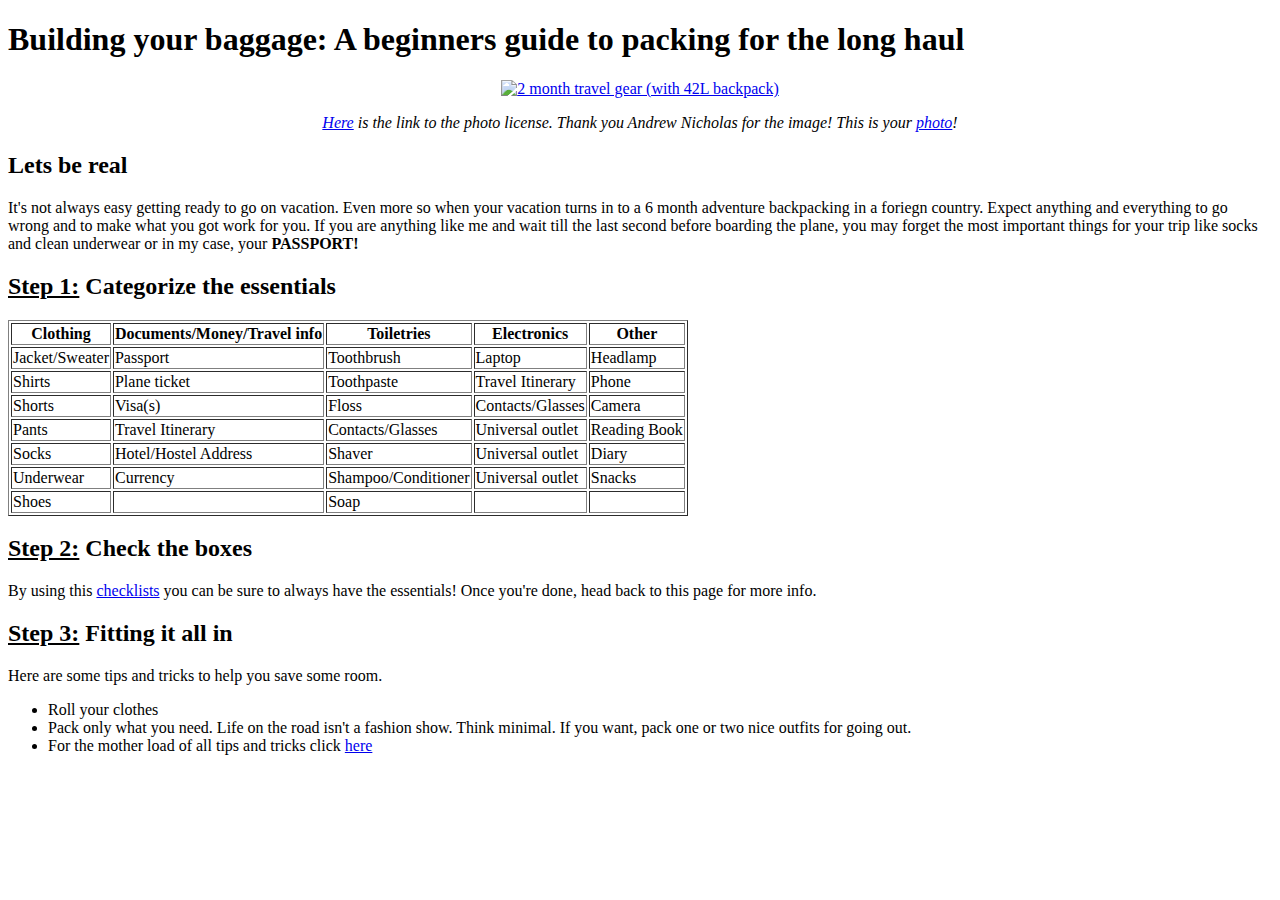
==== index.html @ 7cc937d9 "added photo license and credit" ====
<!DOCTYPE html>
<html>
<head>
	<title>Assignment 2.5</title>
</head>
<body>

<h1>Building your baggage: A beginners guide to packing for the long haul</h1>

<center>
<a data-flickr-embed="true"  href="https://www.flickr.com/photos/zip0082/6425623495/" title="2 month travel gear (with 42L backpack)"><img src="https://farm8.staticflickr.com/7001/6425623495_44d5885e37_z.jpg" width="640" height="425" alt="2 month travel gear (with 42L backpack)"></a><script async src="//embedr.flickr.com/assets/client-code.js" charset="utf-8"></script>
<i>
<p><a href="https://creativecommons.org/licenses/by-nc/2.0/">Here</a> is the link to the photo license. Thank you Andrew Nicholas for the image! This is your <a href="https://www.flickr.com/photos/zip0082/6425623495/in/[base64]">photo</a>!</p>
</i>
</Center>

<div>
<h2>Lets be real</h2>

<p>It's not always easy getting ready to go on vacation. Even more so when your vacation turns in to a 6 month adventure backpacking in a foriegn country. Expect anything and everything to go wrong and to make what you got work for you. If you are anything like me and wait till the last second before boarding the plane, you may forget the most important things for your trip like socks and clean underwear or in my case, your <strong>PASSPORT!</strong></p>
</div>

<div>
<h2><u>Step 1:</u> Categorize the essentials</h2>
<table border =1>
	<tr>
		<th>Clothing</th>
		<th>Documents/Money/Travel info</th>
		<th>Toiletries</th>
		<th>Electronics</th>
		<th>Other</th>
	</tr>
	<tr>
		<td>Jacket/Sweater</td>
		<td>Passport</td>
		<td>Toothbrush</td>
		<td>Laptop</td>
		<td>Headlamp</td>
	</tr>
	<tr>
		<td>Shirts</td>
		<td>Plane ticket</td>
		<td>Toothpaste</td>
		<td>Travel Itinerary</td>
		<td>Phone</td>
	</tr>
	<tr>
		<td>Shorts</td>
		<td>Visa(s)</td>
		<td>Floss</td>
		<td>Contacts/Glasses</td>
		<td>Camera</td>
	</tr>
	<tr>
		<td>Pants</td>
		<td>Travel Itinerary</td>
		<td>Contacts/Glasses</td>
		<td>Universal outlet</td>
		<td>Reading Book</td>
	</tr>
	<tr>
		<td>Socks</td>
		<td>Hotel/Hostel Address</td>
		<td>Shaver</td>
		<td>Universal outlet</td>
		<td>Diary</td>
	</tr>
	<tr>
		<td>Underwear</td>
		<td>Currency</td>
		<td>Shampoo/Conditioner</td>
		<td>Universal outlet</td>
		<td>Snacks</td>
	</tr>
	<tr>
		<td>Shoes</td>
		<td>&nbsp;</td>
		<td>Soap</td>
		<td>&nbsp;</td>
		<td>&nbsp;</td>
	</tr>
</table>
</div>

<div>
<h2><u>Step 2:</u> Check the boxes</h2>

<p> By using this <a href="checklist.html">checklists</a> you can be sure to always have the essentials! Once you're done, head back to this page for more info.</p>
</div>

<h2><u>Step 3:</u> Fitting it all in</h2>
<p>Here are some tips and tricks to help you save some room.</p>
<ul>
	<li>Roll your clothes</li>
	<li>Pack only what you need. Life on the road isn't a fashion show. Think minimal. If you want, pack one or two nice outfits for going out.</li>
	<li>For the mother load of all tips and tricks click <a href="http://www.buzzfeed.com/ariellecalderon/summer-travel-hacks#.nsD7l52mv" target="_blank">here</a></li>
</ul>

</body>
</html>
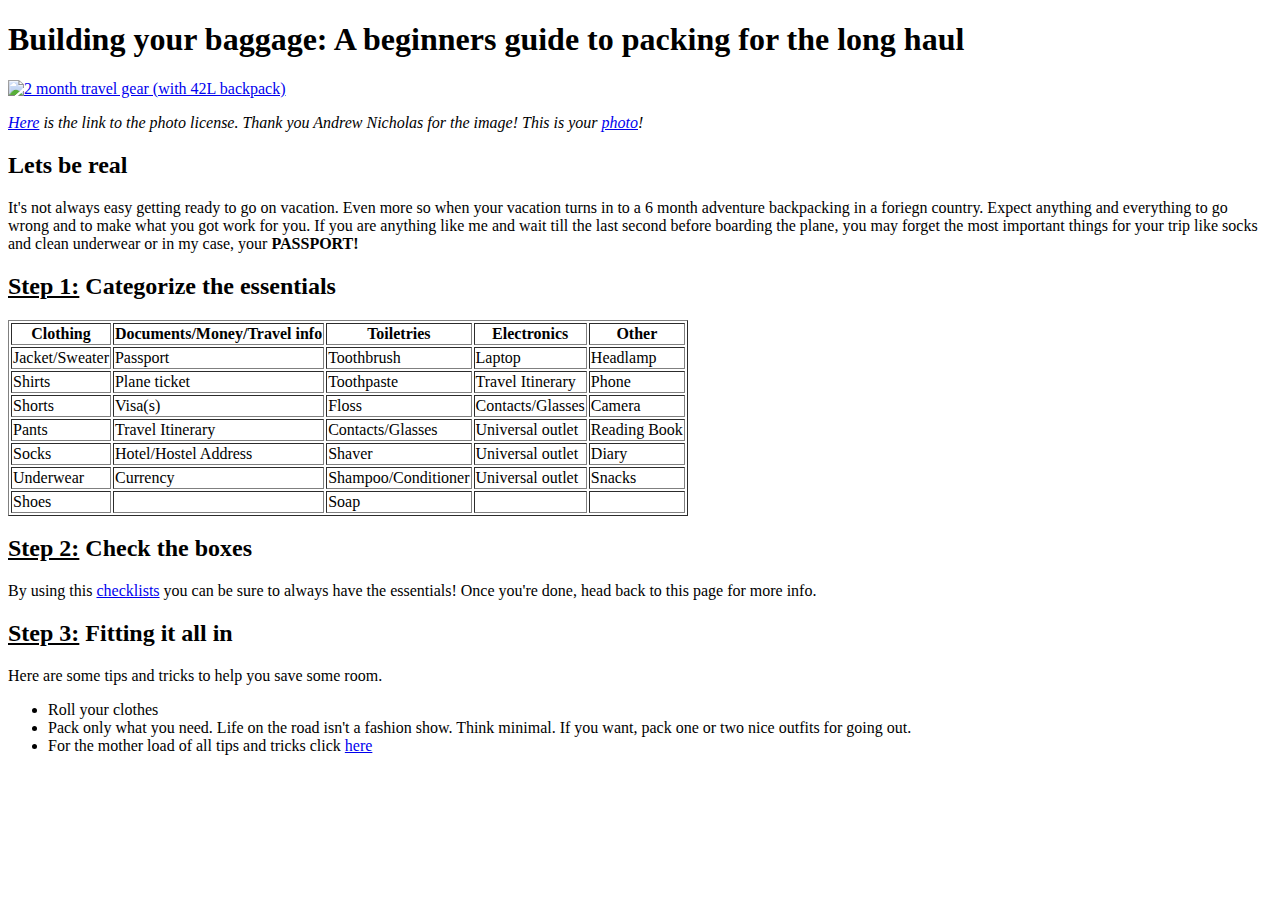
==== commit f6c5ad79: "updated after checking HTML Validator" ====
--- a/index.html
+++ b/index.html
@@ -7,12 +7,10 @@
 
 <h1>Building your baggage: A beginners guide to packing for the long haul</h1>
 
-<center>
-<a data-flickr-embed="true"  href="https://www.flickr.com/photos/zip0082/6425623495/" title="2 month travel gear (with 42L backpack)"><img src="https://farm8.staticflickr.com/7001/6425623495_44d5885e37_z.jpg" width="640" height="425" alt="2 month travel gear (with 42L backpack)"></a><script async src="//embedr.flickr.com/assets/client-code.js" charset="utf-8"></script>
-<i>
-<p><a href="https://creativecommons.org/licenses/by-nc/2.0/">Here</a> is the link to the photo license. Thank you Andrew Nicholas for the image! This is your <a href="https://www.flickr.com/photos/zip0082/6425623495/in/[base64]">photo</a>!</p>
-</i>
-</Center>
+<p>
+<a data-flickr-embed="true"  href="https://www.flickr.com/photos/zip0082/6425623495/" title="2 month travel gear (with 42L backpack)"><img src="https://farm8.staticflickr.com/7001/6425623495_44d5885e37_z.jpg" width="640" height="425" alt="2 month travel gear (with 42L backpack)"></a><script async src="//embedr.flickr.com/assets/client-code.js" charset="utf-8"></script></p>
+<p><i><a href="https://creativecommons.org/licenses/by-nc/2.0/">Here</a> is the link to the photo license. Thank you Andrew Nicholas for the image! This is your <a href="https://www.flickr.com/photos/zip0082/6425623495/in/[base64]">photo</a>!</i>
+</p>
 
 <div>
 <h2>Lets be real</h2>
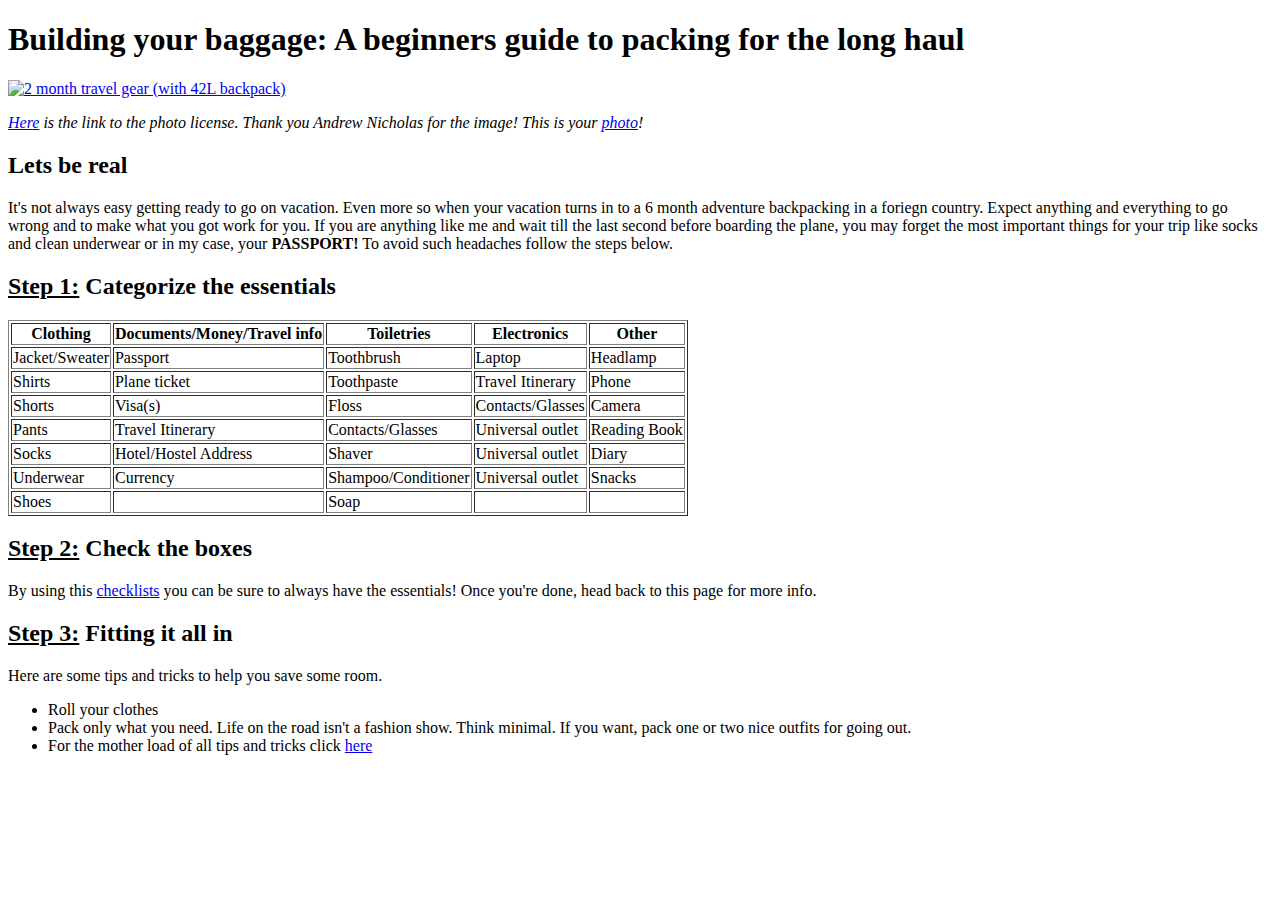
==== commit 5374eca2: "final commit" ====
--- a/index.html
+++ b/index.html
@@ -15,7 +15,7 @@
 <div>
 <h2>Lets be real</h2>
 
-<p>It's not always easy getting ready to go on vacation. Even more so when your vacation turns in to a 6 month adventure backpacking in a foriegn country. Expect anything and everything to go wrong and to make what you got work for you. If you are anything like me and wait till the last second before boarding the plane, you may forget the most important things for your trip like socks and clean underwear or in my case, your <strong>PASSPORT!</strong></p>
+<p>It's not always easy getting ready to go on vacation. Even more so when your vacation turns in to a 6 month adventure backpacking in a foriegn country. Expect anything and everything to go wrong and to make what you got work for you. If you are anything like me and wait till the last second before boarding the plane, you may forget the most important things for your trip like socks and clean underwear or in my case, your <strong>PASSPORT!</strong> To avoid such headaches follow the steps below.</p>
 </div>
 
 <div>
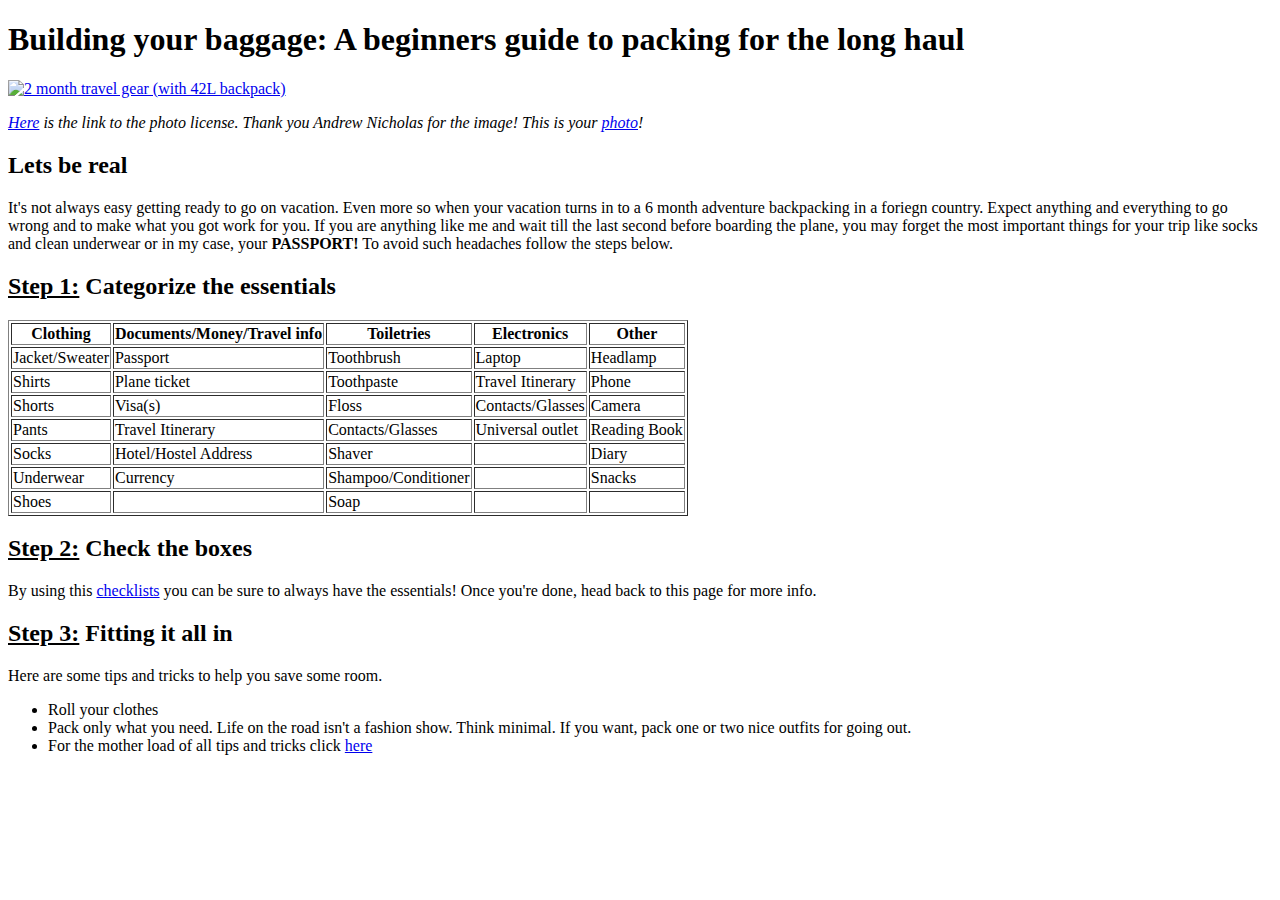
==== commit 796ae1b5: "edited table" ====
--- a/index.html
+++ b/index.html
@@ -60,14 +60,14 @@
 		<td>Socks</td>
 		<td>Hotel/Hostel Address</td>
 		<td>Shaver</td>
-		<td>Universal outlet</td>
+		<td>&nbsp;</td>
 		<td>Diary</td>
 	</tr>
 	<tr>
 		<td>Underwear</td>
 		<td>Currency</td>
 		<td>Shampoo/Conditioner</td>
-		<td>Universal outlet</td>
+		<td>&nbsp;</td>
 		<td>Snacks</td>
 	</tr>
 	<tr>
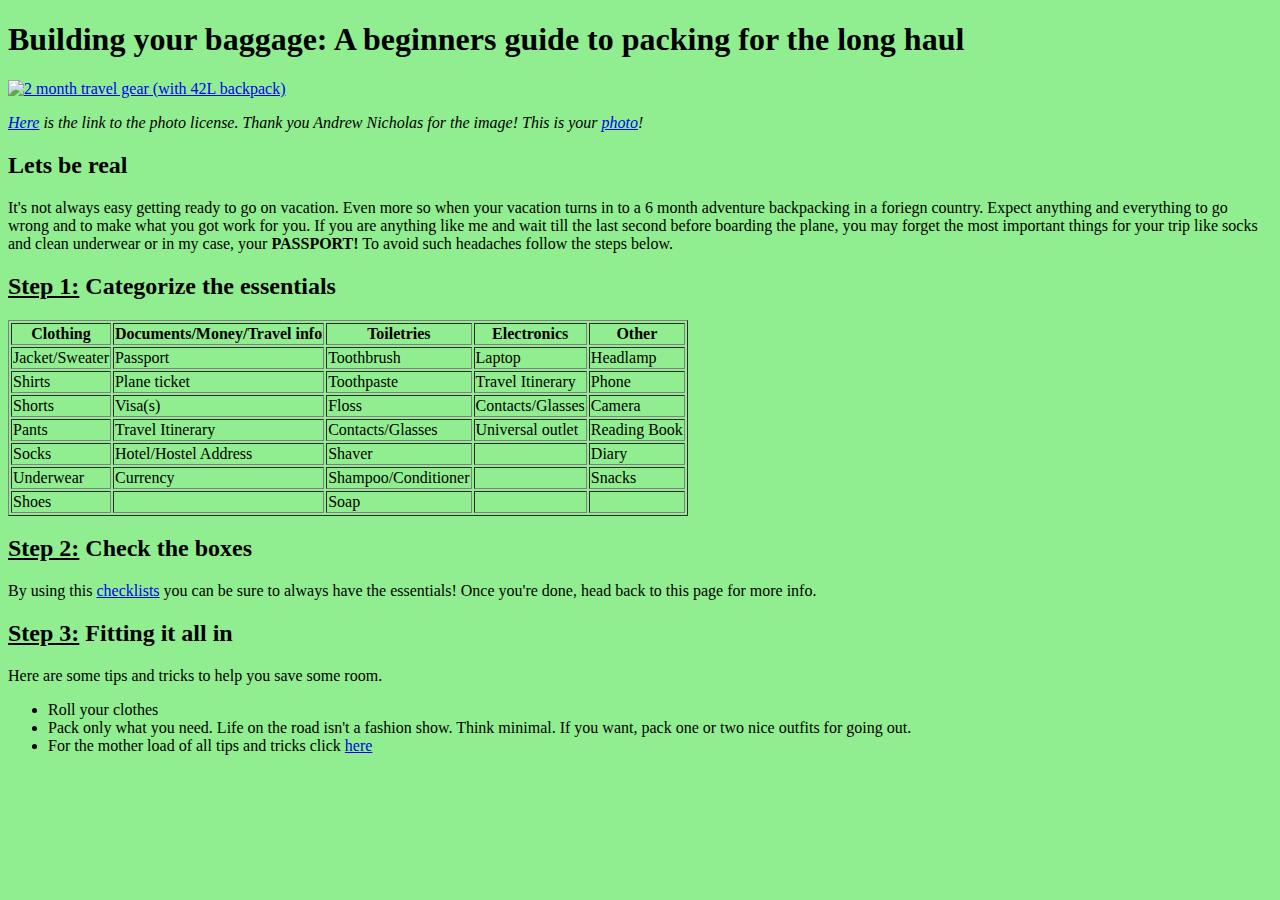
==== commit d2b7aa3b: "check is pages were linked" ====
--- a/index.html
+++ b/index.html
@@ -2,6 +2,7 @@
 <html>
 <head>
 	<title>Assignment 2.5</title>
+	<link rel="stylesheet" href="style.css" type="text/css">
 </head>
 <body>
 
--- a/style.css
+++ b/style.css
@@ -0,0 +1 @@
+body{background-color: lightgreen;}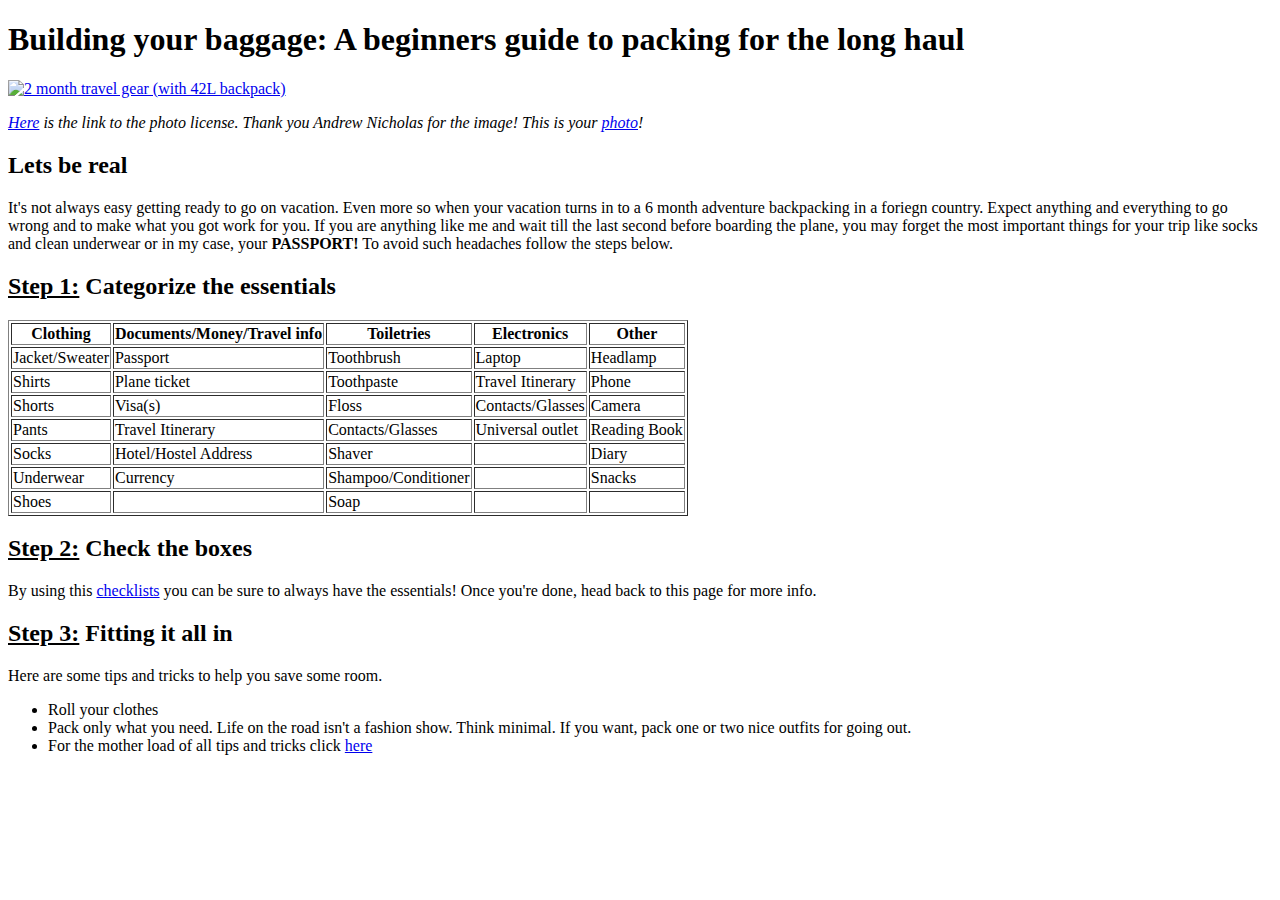
==== commit 62e052e2: "added classes to div tags" ====
--- a/index.html
+++ b/index.html
@@ -2,7 +2,7 @@
 <html>
 <head>
 	<title>Assignment 2.5</title>
-	<link rel="stylesheet" href="style.css" type="text/css">
+	<link rel="stylesheet" href="style2.css" type="text/css">
 </head>
 <body>
 
@@ -19,7 +19,7 @@
 <p>It's not always easy getting ready to go on vacation. Even more so when your vacation turns in to a 6 month adventure backpacking in a foriegn country. Expect anything and everything to go wrong and to make what you got work for you. If you are anything like me and wait till the last second before boarding the plane, you may forget the most important things for your trip like socks and clean underwear or in my case, your <strong>PASSPORT!</strong> To avoid such headaches follow the steps below.</p>
 </div>
 
-<div>
+<div class="steps">
 <h2><u>Step 1:</u> Categorize the essentials</h2>
 <table border =1>
 	<tr>
@@ -81,12 +81,13 @@
 </table>
 </div>
 
-<div>
+<div class="steps">
 <h2><u>Step 2:</u> Check the boxes</h2>
 
 <p> By using this <a href="checklist.html">checklists</a> you can be sure to always have the essentials! Once you're done, head back to this page for more info.</p>
 </div>
 
+<div class="steps">
 <h2><u>Step 3:</u> Fitting it all in</h2>
 <p>Here are some tips and tricks to help you save some room.</p>
 <ul>
@@ -94,6 +95,7 @@
 	<li>Pack only what you need. Life on the road isn't a fashion show. Think minimal. If you want, pack one or two nice outfits for going out.</li>
 	<li>For the mother load of all tips and tricks click <a href="http://www.buzzfeed.com/ariellecalderon/summer-travel-hacks#.nsD7l52mv" target="_blank">here</a></li>
 </ul>
+</div>
 
 </body>
 </html>
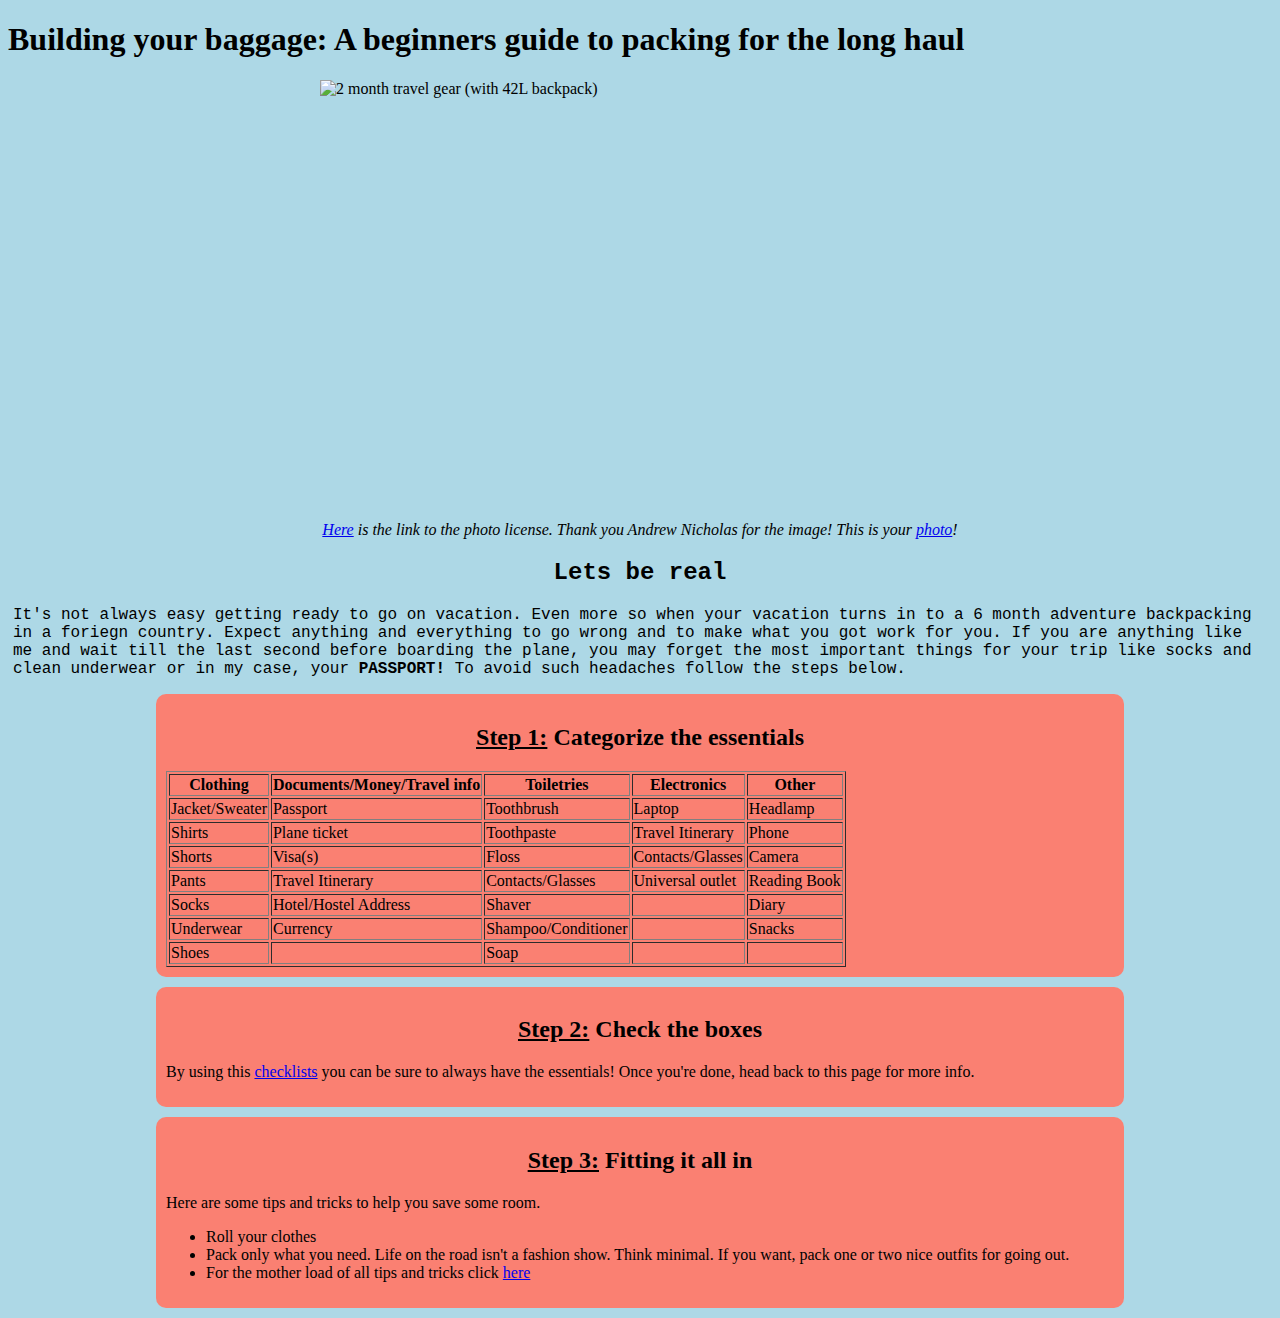
==== commit fe877717: "added media tags" ====
--- a/index.html
+++ b/index.html
@@ -9,11 +9,12 @@
 <h1>Building your baggage: A beginners guide to packing for the long haul</h1>
 
 <p>
-<a data-flickr-embed="true"  href="https://www.flickr.com/photos/zip0082/6425623495/" title="2 month travel gear (with 42L backpack)"><img src="https://farm8.staticflickr.com/7001/6425623495_44d5885e37_z.jpg" width="640" height="425" alt="2 month travel gear (with 42L backpack)"></a><script async src="//embedr.flickr.com/assets/client-code.js" charset="utf-8"></script></p>
-<p><i><a href="https://creativecommons.org/licenses/by-nc/2.0/">Here</a> is the link to the photo license. Thank you Andrew Nicholas for the image! This is your <a href="https://www.flickr.com/photos/zip0082/6425623495/in/[base64]">photo</a>!</i>
+<img class="displayed" src="https://farm8.staticflickr.com/7001/6425623495_44d5885e37_z.jpg" width="640" height="425" alt="2 month travel gear (with 42L backpack)"></p>
+
+<p id="photo"><i><a href="https://creativecommons.org/licenses/by-nc/2.0/">Here</a> is the link to the photo license. Thank you Andrew Nicholas for the image! This is your <a href="https://www.flickr.com/photos/zip0082/6425623495/in/[base64]">photo</a>!</i>
 </p>
 
-<div>
+<div id="intro">
 <h2>Lets be real</h2>
 
 <p>It's not always easy getting ready to go on vacation. Even more so when your vacation turns in to a 6 month adventure backpacking in a foriegn country. Expect anything and everything to go wrong and to make what you got work for you. If you are anything like me and wait till the last second before boarding the plane, you may forget the most important things for your trip like socks and clean underwear or in my case, your <strong>PASSPORT!</strong> To avoid such headaches follow the steps below.</p>
--- a/style2.css
+++ b/style2.css
@@ -0,0 +1,44 @@
+body{background-color: lightblue;}
+
+.steps {
+
+	background-color: salmon;
+	border-radius: 10px;
+	padding: 10px;
+	margin: 10px;
+	margin-left: auto;
+	margin-right: auto;
+	width: 75%;
+}
+
+
+h2 {
+	text-align: center;
+}
+
+IMG.displayed {
+	display: block;
+	margin-left: auto;
+	margin-right: auto;  
+}
+
+#photo {
+	text-align: center;
+}
+
+div#intro {
+	font-family: courier;
+	margin: 5px;
+}
+
+@media screen and (max-width: 700px) {
+  body {
+    background-color: green;
+  }
+}
+
+@media screen and (max-width: 700px) {
+  body {
+    font-size: 12px;
+  }
+}
